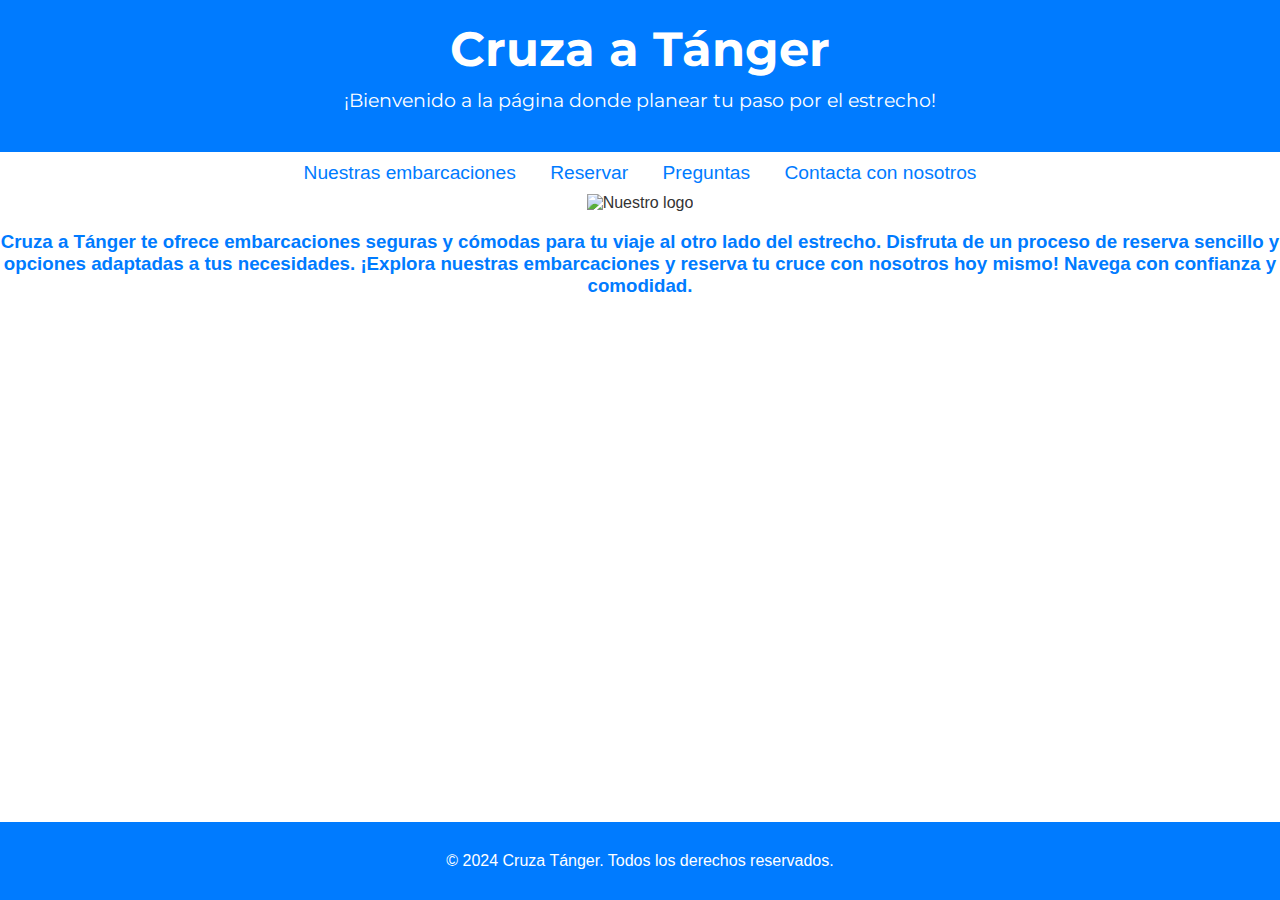
==== Entrega 1 - Unai Olaizola/index.html @ 4bda1bf2 "Commit" ====
<!DOCTYPE html>
<html lang="es">
    <head>
        <meta charset="UTF-8">
        <meta name="viewport" content="width=device-width, initial-scale=1.0">
        <meta name="description" content="Contrata embarcaciones para cruzar a Tánger de la manera más rápida y segura">
        <title>Home | Cruza a Tánger</title>
        <link rel="icon" href="https://img.freepik.com/premium-vector/ship-logo-vector-design_986425-88.jpg" type="image/png">
        <link rel="stylesheet" href="styles.css">
        <link rel="stylesheet" href="https://fonts.googleapis.com/css2?family=Montserrat:wght@700&display=swap">

        <style>
            html, body {
                height: 100%;
                margin: 0;
                display: flex;
                flex-direction: column;
            }
    
            body {
                background-color: #ffffff;
                flex: 1;
            }
    
            header {
                text-align: center;
                padding: 20px;
            }
    
            nav {
                text-align: center;
                margin: 10px 0;
            }
    
            nav a {
                margin: 0 15px;
                text-decoration: none;
                color: #007bff;
            }
    
            img {
                display: block;
                margin: 0 auto;
            }
    
            p {
                text-align: center;
                color: white; 
                margin: 20px 0;
            }
    
            footer {
                text-align: center;
                padding: 10px;
                background-color: #007bff;
                color: white;
                margin-top: auto;
            }

            h3 {
                text-align: center;
                color: #007bff;
            }
        </style>
    </head>

    <body>
        <!--Encabezado-->
        <header>
            <h1>Cruza a Tánger</h1>
            <p>¡Bienvenido a la página donde planear tu paso por el estrecho!</p>
        </header>

        <!--Navegador para las otras páginas-->
        <nav>
            <a href="embarcaciones.html">Nuestras embarcaciones</a>
            <a href="reservas.html">Reservar</a>
            <a href="preguntas.html">Preguntas</a>
            <a href="contacto.html">Contacta con nosotros</a>
        </nav>

        <!--Parte principal-->
        <!--Logo + explicación-->
        <img src="https://img.freepik.com/premium-vector/ship-logo-vector-design_986425-88.jpg" alt="Nuestro logo">

        <h3>Cruza a Tánger te ofrece embarcaciones seguras y cómodas para tu viaje al otro lado del estrecho. Disfruta de un proceso de reserva sencillo y opciones adaptadas a tus necesidades. ¡Explora nuestras embarcaciones y reserva tu cruce con nosotros hoy mismo! Navega con confianza y comodidad.</h3>
        <!--Pie de página-->
        <footer>
            <p>&copy; 2024 Cruza Tánger. Todos los derechos reservados.</p>
        </footer>
    </body>
</html>
---- Entrega 1 - Unai Olaizola/styles.css ----
body {
    font-family: 'Arial', sans-serif;
    margin: 0;
    padding: 0;
    background-color: #ffffff;
    color: #333;
}

header {
    background-color: #007BFF;
    color: white;
    text-align: center;
    padding: 10px 0;
    font-family: 'Montserrat', sans-serif;
    margin-bottom: 0;
    margin: 0;
}

header h1 {
    font-size: 3em;
    margin: 0;
    text-align: center;
}

header h2 {
    font-size: 2.5em;
    margin: 0;
    text-align: center;
}

header p {
    font-size: 1.2em;
    margin-top: 10px;
    text-align: center;
}

nav {
    text-align: center;
    margin: 20px 0;
}

nav a {
    margin: 0 15px;
    text-decoration: none;
    color: #007BFF;
    font-size: 1.2em;
}

nav a:hover {
    text-decoration: underline;
}

.container {
    display: flex;
    justify-content: space-between;
    align-items: center;
    flex-direction: column;
    min-height: 100vh;
    padding: 10px 20px;
    margin-bottom: 0;
}

#about {
    text-align: center;
}

#about .content img {
    max-width: 400px;
    height: auto;
}

#description {
    margin-top: 20px;
    font-size: 1.2em;
    color: #007BFF;
    line-height: 1.5;
    max-width: 800px;
    margin-left: auto;
    margin-right: auto;
}

footer {
    text-align: center;
    padding: 10px 20px;
    background-color: #007BFF;
    color: white;
    margin-top: 0;
}

form {
    max-width: 600px;
    margin: 50px auto;
    padding: 20px;
    background-color: #fff;
    border: 1px solid #ddd;
    border-radius: 10px;
    box-shadow: 0 4px 8px rgba(0,0,0,.1);
}

fieldset {
    color: #007BFF;
    font-weight: bold;
    font-size: 1.2em;
    padding: 0 10px;
    border: 2px solid #007BFF;
    
}

label {
    font-weight: bold;
    display: block;
    margin-bottom: 5px;
    color: #007BFF;
}

input[type="text"],
input[type="email"],
input[type="tel"],
input[type="number"],
input[type="date"],
select {
    width: 100%;
    padding: 10px;
    margin-bottom: 15px;
    border: 1px solid #ccc;
    border-radius: 4px;
    box-sizing: border-box;
    font-size: 1em;
}

input[type="checkbox"]{
    margin-right: 10px;
}

button[type="submit"]{
    background-color: #007BFF;
    color: white;
    padding: 12px 20px;
    border: none;
    border-radius: 5px;
    cursor: pointer;
    font-size: 1em;
    width: 100%;
    margin-top: 10px;
}

button[type="submit"]{
    background-color: #007BFF;
}

#contact_info {
    margin-top: 20px;
    text-align: center;
}

#contact_info h2 {
    font-size: 2em;
    color: #007BFF;
}

#contact_info p {
    font-size: 1.2em;
    color: #007BFF;
}

#redes_sociales {
    margin-top: 20px;
    text-align: center;
}

#redes_sociales h2 {
    font-size: 2em;
    color: #007BFF;
}

#redes_sociales ul {
    list-style-type: none;
    padding: 0;
}

#redes_sociales ul li a {
    color: #007BFF;
    text-decoration: none;
    font-size: 1.2em;
}

#redes_sociales ul li a:hover{
    text-decoration: underline;
}

#formulario_contacto {
    margin-top: 20px;
    text-align: center;
    max-width: 600px;
    width: 100%;
    background-color: #ffffff;
    padding: 20px;
    border: 1px solid #ddd;
    border-radius: 10px;
    box-shadow: 0 4px 8px rgba(0, 0, 0, 0.1);
}

#formulario_contacto h2 {
    font-size: 2em;
    color: #007BFF;
}

textarea {
    width: 100%;
    padding: 10px;
    margin-bottom: 15px;
    border: 1px solid #ccc;
    border-radius: 4px;
    box-sizing: border-box;
    font-size: 1em;
    height: 100px;
}

#redes_sociales ul li {
    display: inline-block;
    margin: 0 15px;
}

textarea {
    height: 150px;
}

body, html {
    height: 100%;
}

table {
    width: 100%;
    border-collapse: collapse;
    margin-top: 0 auto;
    background-color: white;
    box-shadow: 0 4px 8px rgba(0, 0, 0, 0.1);
}

table, th, td {
    border: 1px solid #007BFF;
    border-radius: 5px;
}

th, td {
    padding: 12px;
    text-align: center;
    font-size: 1.1em;
    color: #007BFF;
    border: 1px solid #007BFF;
}

th {
    background-color: #007BFF;
    color: white;
    text-transform: uppercase;
}

td {
    color: #333;
    vertical-align: middle;
}

tr:nth-child(even) {
    background-color: white;
}

tr:nth-child(odd) {
    background-color: #f2f2f2;
}

tr:hover {
    background-color: #d0e7ff;
}

td {
    color: #333;
    vertical-align: middle;
}

section#table {
    text-align: center;
    max-width: 100%;
    margin: 0 auto;
    padding: 0;
    margin-top: 0;
}

section#table h3 {
    text-align: center;
    color: #007BFF;
     font-size: 1.8em;
     margin-bottom: 20px;
}

h2, p {
    margin: 0;
}
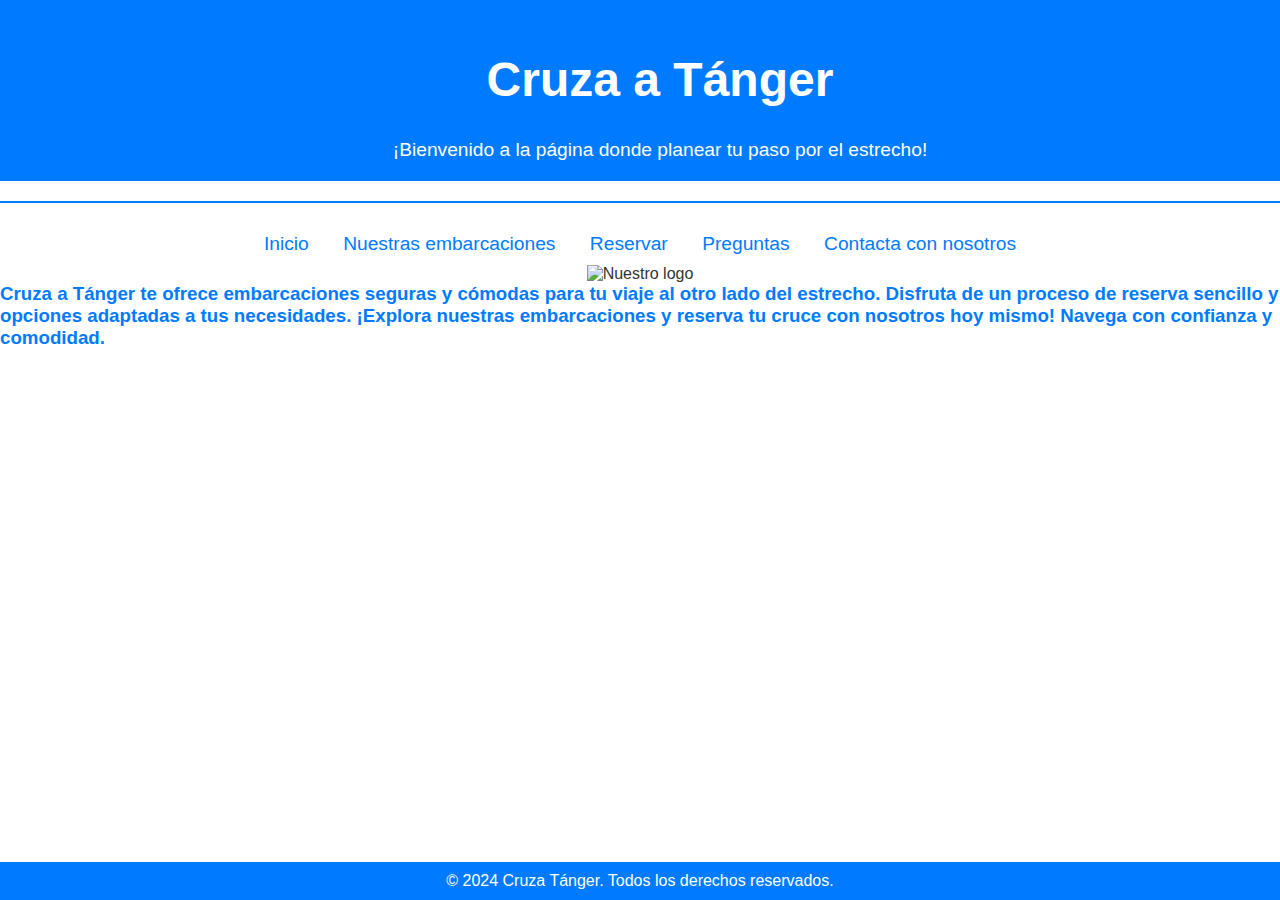
==== commit 3c0948c8: "Cambios css" ====
--- a/Entrega 1 - Unai Olaizola/index.html
+++ b/Entrega 1 - Unai Olaizola/index.html
@@ -8,60 +8,6 @@
         <link rel="icon" href="https://img.freepik.com/premium-vector/ship-logo-vector-design_986425-88.jpg" type="image/png">
         <link rel="stylesheet" href="styles.css">
         <link rel="stylesheet" href="https://fonts.googleapis.com/css2?family=Montserrat:wght@700&display=swap">
-
-        <style>
-            html, body {
-                height: 100%;
-                margin: 0;
-                display: flex;
-                flex-direction: column;
-            }
-    
-            body {
-                background-color: #ffffff;
-                flex: 1;
-            }
-    
-            header {
-                text-align: center;
-                padding: 20px;
-            }
-    
-            nav {
-                text-align: center;
-                margin: 10px 0;
-            }
-    
-            nav a {
-                margin: 0 15px;
-                text-decoration: none;
-                color: #007bff;
-            }
-    
-            img {
-                display: block;
-                margin: 0 auto;
-            }
-    
-            p {
-                text-align: center;
-                color: white; 
-                margin: 20px 0;
-            }
-    
-            footer {
-                text-align: center;
-                padding: 10px;
-                background-color: #007bff;
-                color: white;
-                margin-top: auto;
-            }
-
-            h3 {
-                text-align: center;
-                color: #007bff;
-            }
-        </style>
     </head>
 
     <body>
@@ -70,9 +16,11 @@
             <h1>Cruza a Tánger</h1>
             <p>¡Bienvenido a la página donde planear tu paso por el estrecho!</p>
         </header>
+        <div class="line"></div>
 
         <!--Navegador para las otras páginas-->
         <nav>
+            <a href="index.html">Inicio</a>
             <a href="embarcaciones.html">Nuestras embarcaciones</a>
             <a href="reservas.html">Reservar</a>
             <a href="preguntas.html">Preguntas</a>
--- a/Entrega 1 - Unai Olaizola/styles.css
+++ b/Entrega 1 - Unai Olaizola/styles.css
@@ -1,42 +1,49 @@
-body {
-    font-family: 'Arial', sans-serif;
+body, html {
+    height: 100%;
     margin: 0;
-    padding: 0;
+    display: flex;
+    flex-direction: column;
     background-color: #ffffff;
     color: #333;
+    font-family: 'Arial', sans-serif;
+}
+
+h2, h3, p {
+    margin: 0;
+}
+
+h3 {
+    color: #007BFF;
 }
 
 header {
     background-color: #007BFF;
     color: white;
     text-align: center;
-    padding: 10px 0;
-    font-family: 'Montserrat', sans-serif;
-    margin-bottom: 0;
-    margin: 0;
+    padding: 20px;
+    width: 100%;
 }
 
 header h1 {
     font-size: 3em;
-    margin: 0;
-    text-align: center;
 }
 
 header h2 {
     font-size: 2.5em;
-    margin: 0;
-    text-align: center;
 }
 
 header p {
     font-size: 1.2em;
     margin-top: 10px;
-    text-align: center;
+}
+
+p {
+    color: #007BFF; /* Color azul para los párrafos */
 }
 
 nav {
     text-align: center;
-    margin: 20px 0;
+    margin: 10px 0;
 }
 
 nav a {
@@ -55,9 +62,8 @@
     justify-content: space-between;
     align-items: center;
     flex-direction: column;
-    min-height: 100vh;
+    flex: 1; /* Asegura que la sección principal ocupe espacio */
     padding: 10px 20px;
-    margin-bottom: 0;
 }
 
 #about {
@@ -81,10 +87,18 @@
 
 footer {
     text-align: center;
-    padding: 10px 20px;
-    background-color: #007BFF;
-    color: white;
-    margin-top: 0;
+    padding: 10px;
+    background-color: #007BFF;
+    color: white;
+    margin-top: auto;
+}
+
+footer p {
+    color: white;
+}
+
+header p {
+    color: white;
 }
 
 form {
@@ -94,7 +108,7 @@
     background-color: #fff;
     border: 1px solid #ddd;
     border-radius: 10px;
-    box-shadow: 0 4px 8px rgba(0,0,0,.1);
+    box-shadow: 0 4px 8px rgba(0, 0, 0, .1);
 }
 
 fieldset {
@@ -103,7 +117,6 @@
     font-size: 1.2em;
     padding: 0 10px;
     border: 2px solid #007BFF;
-    
 }
 
 label {
@@ -128,11 +141,11 @@
     font-size: 1em;
 }
 
-input[type="checkbox"]{
+input[type="checkbox"] {
     margin-right: 10px;
 }
 
-button[type="submit"]{
+button[type="submit"] {
     background-color: #007BFF;
     color: white;
     padding: 12px 20px;
@@ -144,10 +157,6 @@
     margin-top: 10px;
 }
 
-button[type="submit"]{
-    background-color: #007BFF;
-}
-
 #contact_info {
     margin-top: 20px;
     text-align: center;
@@ -184,13 +193,15 @@
     font-size: 1.2em;
 }
 
-#redes_sociales ul li a:hover{
+#redes_sociales ul li a:hover {
     text-decoration: underline;
 }
 
 #formulario_contacto {
-    margin-top: 20px;
-    text-align: center;
+    display: flex;
+    flex-direction: column;
+    align-items: center;
+    margin: 20px auto;
     max-width: 600px;
     width: 100%;
     background-color: #ffffff;
@@ -213,20 +224,12 @@
     border-radius: 4px;
     box-sizing: border-box;
     font-size: 1em;
-    height: 100px;
+    height: 150px;
 }
 
 #redes_sociales ul li {
     display: inline-block;
     margin: 0 15px;
-}
-
-textarea {
-    height: 150px;
-}
-
-body, html {
-    height: 100%;
 }
 
 table {
@@ -247,7 +250,6 @@
     text-align: center;
     font-size: 1.1em;
     color: #007BFF;
-    border: 1px solid #007BFF;
 }
 
 th {
@@ -273,26 +275,28 @@
     background-color: #d0e7ff;
 }
 
-td {
-    color: #333;
-    vertical-align: middle;
-}
-
 section#table {
     text-align: center;
     max-width: 100%;
     margin: 0 auto;
     padding: 0;
-    margin-top: 0;
 }
 
 section#table h3 {
     text-align: center;
     color: #007BFF;
-     font-size: 1.8em;
-     margin-bottom: 20px;
-}
-
-h2, p {
-    margin: 0;
+    font-size: 1.8em;
+    margin-bottom: 20px;
+}
+
+img {
+    display: block;
+    margin: 0 auto;
+}
+
+.line {
+    height: 2px;
+    background-color: #007BFF;
+    margin: 20px 0;
+    width: 100%;
 }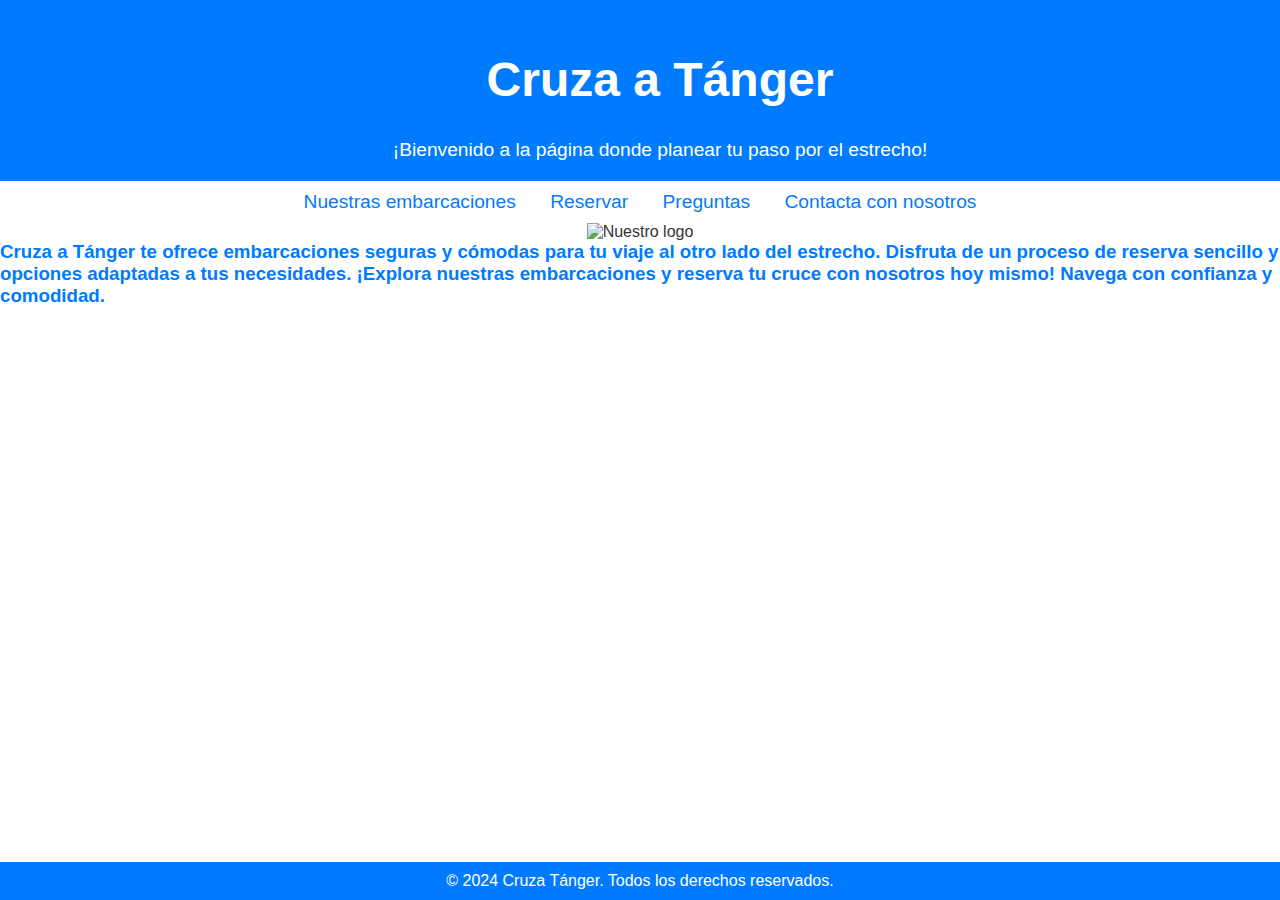
==== commit a2e2cf14: "Commit" ====
--- a/Entrega 1 - Unai Olaizola/index.html
+++ b/Entrega 1 - Unai Olaizola/index.html
@@ -16,11 +16,9 @@
             <h1>Cruza a Tánger</h1>
             <p>¡Bienvenido a la página donde planear tu paso por el estrecho!</p>
         </header>
-        <div class="line"></div>
 
         <!--Navegador para las otras páginas-->
         <nav>
-            <a href="index.html">Inicio</a>
             <a href="embarcaciones.html">Nuestras embarcaciones</a>
             <a href="reservas.html">Reservar</a>
             <a href="preguntas.html">Preguntas</a>
@@ -31,7 +29,7 @@
         <!--Logo + explicación-->
         <img src="https://img.freepik.com/premium-vector/ship-logo-vector-design_986425-88.jpg" alt="Nuestro logo">
 
-        <h3>Cruza a Tánger te ofrece embarcaciones seguras y cómodas para tu viaje al otro lado del estrecho. Disfruta de un proceso de reserva sencillo y opciones adaptadas a tus necesidades. ¡Explora nuestras embarcaciones y reserva tu cruce con nosotros hoy mismo! Navega con confianza y comodidad.</h3>
+        <h3>Cruza a Tánger te ofrece embarcaciones seguras y cómodas para tu viaje al otro lado del estrecho. Disfruta de un proceso de reserva sencillo y opciones adaptadas a tus necesidades. ¡Explora nuestras embarcaciones y reserva tu cruce con nosotros hoy mismo! Navega con confianza y comodidad.</h3><br>
         <!--Pie de página-->
         <footer>
             <p>&copy; 2024 Cruza Tánger. Todos los derechos reservados.</p>
--- a/Entrega 1 - Unai Olaizola/styles.css
+++ b/Entrega 1 - Unai Olaizola/styles.css
@@ -38,7 +38,7 @@
 }
 
 p {
-    color: #007BFF; /* Color azul para los párrafos */
+    color: #007BFF; 
 }
 
 nav {
@@ -62,7 +62,7 @@
     justify-content: space-between;
     align-items: center;
     flex-direction: column;
-    flex: 1; /* Asegura que la sección principal ocupe espacio */
+    flex: 1; 
     padding: 10px 20px;
 }
 
@@ -299,4 +299,36 @@
     background-color: #007BFF;
     margin: 20px 0;
     width: 100%;
+}
+
+.preguntas_frecuentes {
+    max-width: 800px;
+    margin: 20px auto;
+    padding: 20px;
+    border: 1px solid #ddd;
+    border-radius: 10px;
+    box-shadow: 0 4px 8px rgba(0, 0, 0, 0.1);
+}
+
+.pregunta_respuesta {
+    margin-bottom: 20px;
+    border-bottom: 1px solid #007BFF;
+    padding-bottom: 10px;
+}
+
+.pregunta_respuesta:last-child {
+    border-bottom: none;
+}
+
+.pregunta {
+    font-weight: bold;
+    margin-bottom: 5px;
+}
+
+.respuesta {
+    margin-left: 20px;
+}
+
+.preguntas_frecuentes h2 {
+    color: #007BFF;
 }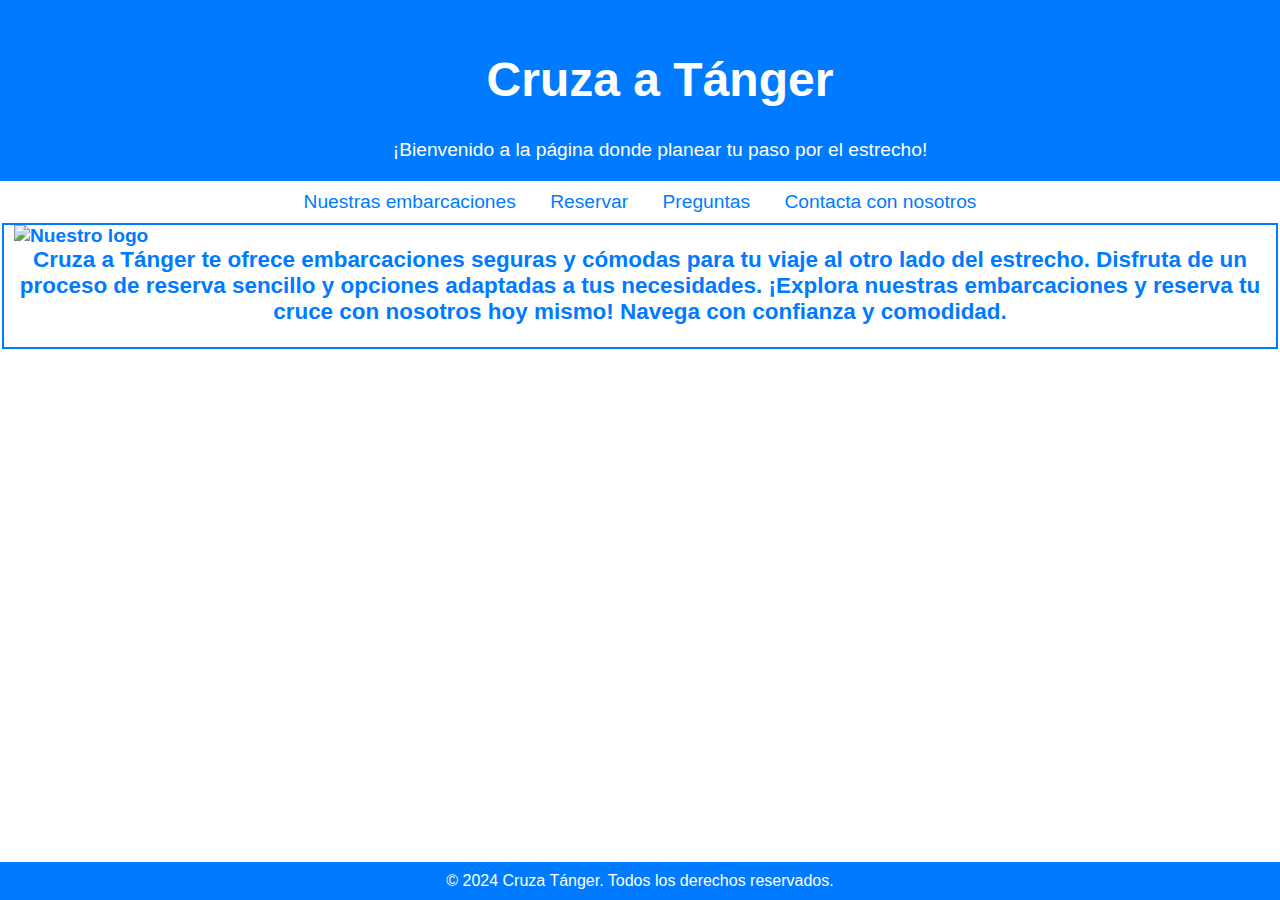
==== commit 0872d49e: "2024/10/03" ====
--- a/Entrega 1 - Unai Olaizola/index.html
+++ b/Entrega 1 - Unai Olaizola/index.html
@@ -25,11 +25,13 @@
             <a href="contacto.html">Contacta con nosotros</a>
         </nav>
 
-        <!--Parte principal-->
+        <fieldset>
+            <!--Parte principal-->
         <!--Logo + explicación-->
         <img src="https://img.freepik.com/premium-vector/ship-logo-vector-design_986425-88.jpg" alt="Nuestro logo">
 
         <h3>Cruza a Tánger te ofrece embarcaciones seguras y cómodas para tu viaje al otro lado del estrecho. Disfruta de un proceso de reserva sencillo y opciones adaptadas a tus necesidades. ¡Explora nuestras embarcaciones y reserva tu cruce con nosotros hoy mismo! Navega con confianza y comodidad.</h3><br>
+        </fieldset>
         <!--Pie de página-->
         <footer>
             <p>&copy; 2024 Cruza Tánger. Todos los derechos reservados.</p>
--- a/Entrega 1 - Unai Olaizola/styles.css
+++ b/Entrega 1 - Unai Olaizola/styles.css
@@ -14,6 +14,7 @@
 
 h3 {
     color: #007BFF;
+    text-align: center;
 }
 
 header {
@@ -247,20 +248,9 @@
 
 th, td {
     padding: 12px;
-    text-align: center;
-    font-size: 1.1em;
-    color: #007BFF;
-}
-
-th {
-    background-color: #007BFF;
-    color: white;
-    text-transform: uppercase;
-}
-
-td {
-    color: #333;
+    text-align: left; 
     vertical-align: middle;
+    color: #333; 
 }
 
 tr:nth-child(even) {
@@ -331,4 +321,40 @@
 
 .preguntas_frecuentes h2 {
     color: #007BFF;
-}+}
+
+#mensaje_confirmacion {
+    text-align: center;
+    margin-top: 50px;
+    padding: 20px;
+    background-color: white;
+    border: 2px solid #007BFF;
+    border-radius: 10px;
+    box-shadow: 0 4px 8px rgba(0, 0, 0, 0.1);
+    max-width: 600px;
+    margin-left: auto;
+    margin-right: auto;
+}
+
+#mensaje_confirmacion h3 {
+    font-size: 2em;
+    color: #007BFF;
+    margin-bottom: 20px;
+}
+
+#mensaje_confirmacion p {
+    font-size: 1.2em;
+    color: #333;
+    margin-bottom: 30px;
+}
+
+#mensaje_confirmacion a {
+    color: #007BFF;
+    text-decoration: none;
+    font-weight: bold;
+}
+
+#mensaje_confirmacion a:hover {
+    text-decoration: underline;
+}
+
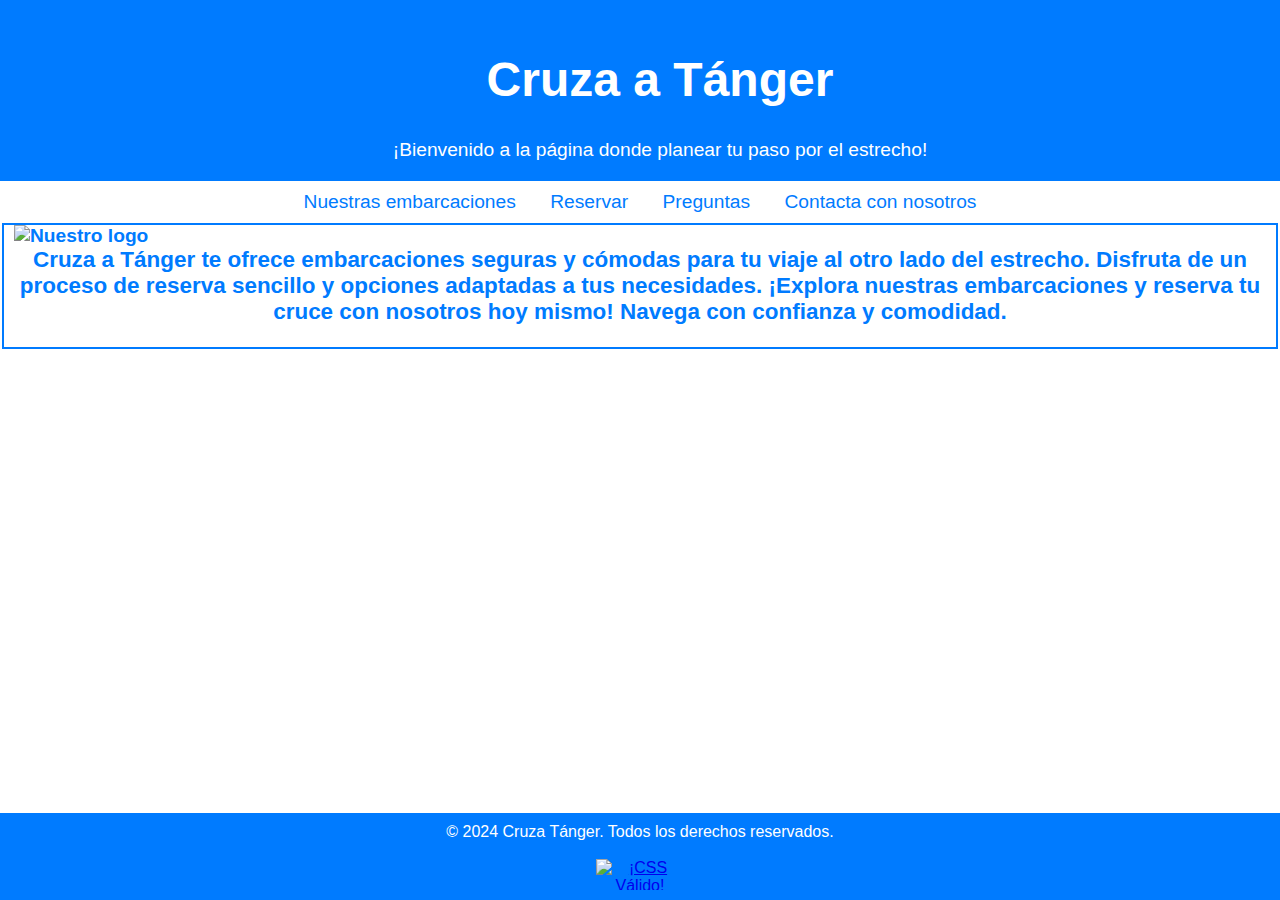
==== commit 072f8df1: "2024/10/03" ====
--- a/Entrega 1 - Unai Olaizola/index.html
+++ b/Entrega 1 - Unai Olaizola/index.html
@@ -27,14 +27,23 @@
 
         <fieldset>
             <!--Parte principal-->
-        <!--Logo + explicación-->
-        <img src="https://img.freepik.com/premium-vector/ship-logo-vector-design_986425-88.jpg" alt="Nuestro logo">
+            <!--Logo + explicación-->
+            <img src="https://img.freepik.com/premium-vector/ship-logo-vector-design_986425-88.jpg" alt="Nuestro logo">
 
-        <h3>Cruza a Tánger te ofrece embarcaciones seguras y cómodas para tu viaje al otro lado del estrecho. Disfruta de un proceso de reserva sencillo y opciones adaptadas a tus necesidades. ¡Explora nuestras embarcaciones y reserva tu cruce con nosotros hoy mismo! Navega con confianza y comodidad.</h3><br>
+            <h3>Cruza a Tánger te ofrece embarcaciones seguras y cómodas para tu viaje al otro lado del estrecho. Disfruta de un proceso de reserva sencillo y opciones adaptadas a tus necesidades. ¡Explora nuestras embarcaciones y reserva tu cruce con nosotros hoy mismo! Navega con confianza y comodidad.</h3><br>
         </fieldset>
+        
         <!--Pie de página-->
         <footer>
-            <p>&copy; 2024 Cruza Tánger. Todos los derechos reservados.</p>
+            <p>&copy; 2024 Cruza Tánger. Todos los derechos reservados.</p><br>
+
+            <p>
+                <a href="http://jigsaw.w3.org/css-validator/check/referer">
+                    <img style="border:0;width:88px;height:31px"
+                        src="http://jigsaw.w3.org/css-validator/images/vcss-blue"
+                        alt="¡CSS Válido!"/>
+                </a>
+            </p>
         </footer>
     </body>
 </html>
--- a/Entrega 1 - Unai Olaizola/styles.css
+++ b/Entrega 1 - Unai Olaizola/styles.css
@@ -236,7 +236,7 @@
 table {
     width: 100%;
     border-collapse: collapse;
-    margin-top: 0 auto;
+    margin: 0 auto;
     background-color: white;
     box-shadow: 0 4px 8px rgba(0, 0, 0, 0.1);
 }
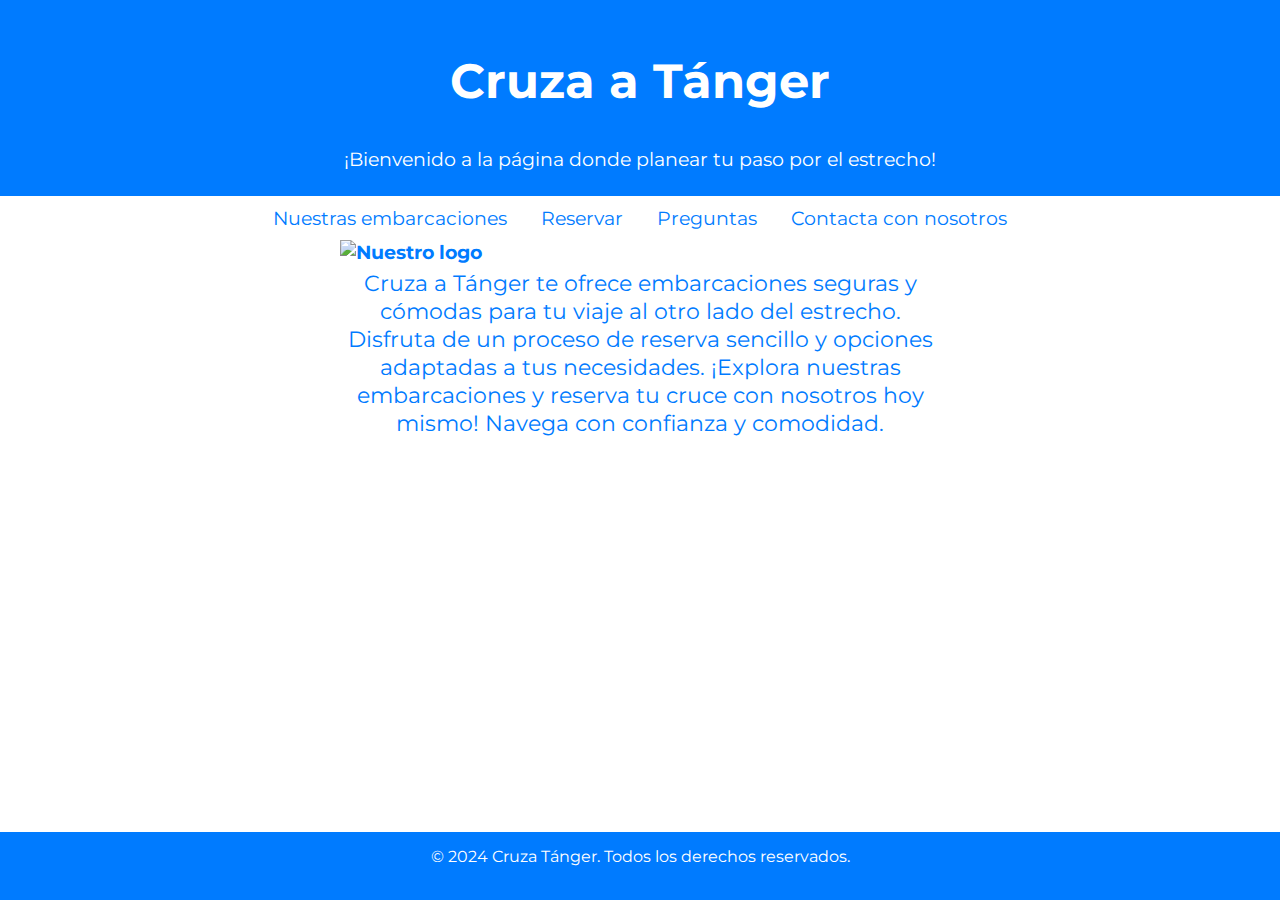
==== commit 16570da0: "2024/10/6" ====
--- a/Entrega 1 - Unai Olaizola/index.html
+++ b/Entrega 1 - Unai Olaizola/index.html
@@ -25,7 +25,7 @@
             <a href="contacto.html">Contacta con nosotros</a>
         </nav>
 
-        <fieldset>
+        <fieldset class="fieldset_inicio">
             <!--Parte principal-->
             <!--Logo + explicación-->
             <img src="https://img.freepik.com/premium-vector/ship-logo-vector-design_986425-88.jpg" alt="Nuestro logo">
@@ -36,14 +36,6 @@
         <!--Pie de página-->
         <footer>
             <p>&copy; 2024 Cruza Tánger. Todos los derechos reservados.</p><br>
-
-            <p>
-                <a href="http://jigsaw.w3.org/css-validator/check/referer">
-                    <img style="border:0;width:88px;height:31px"
-                        src="http://jigsaw.w3.org/css-validator/images/vcss-blue"
-                        alt="¡CSS Válido!"/>
-                </a>
-            </p>
         </footer>
     </body>
 </html>
--- a/Entrega 1 - Unai Olaizola/styles.css
+++ b/Entrega 1 - Unai Olaizola/styles.css
@@ -10,6 +10,8 @@
 
 h2, h3, p {
     margin: 0;
+    padding: 5px 0;
+    font-weight: normal;
 }
 
 h3 {
@@ -52,10 +54,11 @@
     text-decoration: none;
     color: #007BFF;
     font-size: 1.2em;
+    font-weight: normal;
 }
 
 nav a:hover {
-    text-decoration: underline;
+    color: #0056b3;
 }
 
 .container {
@@ -117,7 +120,12 @@
     font-weight: bold;
     font-size: 1.2em;
     padding: 0 10px;
-    border: 2px solid #007BFF;
+    border: none;
+}
+
+.fieldset_inicio {
+    max-width: 600px;
+    margin: 0 auto;
 }
 
 label {
@@ -159,8 +167,12 @@
 }
 
 #contact_info {
-    margin-top: 20px;
-    text-align: center;
+    text-align: center;
+    padding: 20px;
+    background-color: white;
+    margin: 20px auto;
+    width: 80%;
+    border-radius: 10px;
 }
 
 #contact_info h2 {
@@ -169,12 +181,12 @@
 }
 
 #contact_info p {
-    font-size: 1.2em;
+    font-size: 18px;
     color: #007BFF;
 }
 
 #redes_sociales {
-    margin-top: 20px;
+    margin-top: 20px 0;
     text-align: center;
 }
 
@@ -184,37 +196,72 @@
 }
 
 #redes_sociales ul {
-    list-style-type: none;
+    list-style: none;
     padding: 0;
 }
 
+#redes_sociales ul li {
+    display: inline;
+    margin: 0 10px;
+}
+
 #redes_sociales ul li a {
     color: #007BFF;
     text-decoration: none;
-    font-size: 1.2em;
+    font-weight: 700;
 }
 
 #redes_sociales ul li a:hover {
-    text-decoration: underline;
+    color: #0056b3;
 }
 
 #formulario_contacto {
+    width: 80%;
+    margin: 20px auto;
+    text-align: center;
+}
+
+#formulario_contacto form {
     display: flex;
     flex-direction: column;
     align-items: center;
-    margin: 20px auto;
-    max-width: 600px;
-    width: 100%;
-    background-color: #ffffff;
-    padding: 20px;
-    border: 1px solid #ddd;
-    border-radius: 10px;
-    box-shadow: 0 4px 8px rgba(0, 0, 0, 0.1);
+}
+
+#formulario_contacto fieldset {
+    border: none;
+    padding: 0;
 }
 
 #formulario_contacto h2 {
-    font-size: 2em;
-    color: #007BFF;
+    color: #007BFF;
+}
+
+#formulario_contacto label {
+    font-weight: 600;
+    margin: 10px 0 5px;
+    color: #007BFF;
+}
+
+#formulario_contacto input, 
+#formulario_contacto textarea {
+    width: 70%;
+    padding: 10px;
+    border: 1px solid #ccc;
+    border-radius: 5px;
+    margin-bottom: 15px;
+}
+
+#formulario_contacto button {
+    padding: 10px 20px;
+    background-color: #007bff;
+    color: white;
+    border: none;
+    border-radius: 5px;
+    cursor: pointer;
+}
+
+#formulario_contacto button:hover {
+    background-color: #0056b3;
 }
 
 textarea {
@@ -226,11 +273,6 @@
     box-sizing: border-box;
     font-size: 1em;
     height: 150px;
-}
-
-#redes_sociales ul li {
-    display: inline-block;
-    margin: 0 15px;
 }
 
 table {
@@ -358,3 +400,78 @@
     text-decoration: underline;
 }
 
+header {
+    margin: 0;
+    padding: 20px 0;
+    text-align: center;
+}
+
+body {
+    margin: 0;
+    padding: 0;
+    font-family: 'Montserrat', sans-serif;
+}
+
+h2, p {
+    margin: 0;
+    padding: 5px 0;
+}
+
+.gallery {
+    display: flex;
+    flex-direction: column;
+    align-items: center;
+    margin: 20px auto;
+    width: 80%;
+}
+
+.gallery figure {
+    text-align: center;
+    margin: 10px 0;
+}
+
+.gallery img {
+    width: 300px;
+    height: 200px;
+    object-fit: cover;
+    border-radius: 10px;
+}
+
+footer {
+    text-align: center;
+    padding: 10px;
+    background-color: #007bff;
+    color: white;
+}
+
+table {
+    width: 80%;
+    margin: 20px auto;
+    border-collapse: collapse;
+}
+
+th, td {
+    border: 1px solid #007BFF;
+    padding: 10px;
+    text-align: center;
+}
+
+th {
+    background-color: #007BFF;
+    color: white;
+}
+
+td {
+    background-color: white;
+    color: #007BFF;
+}
+
+figure figcaption {
+    color: #007BFF;
+    font-weight: bold;
+    margin-top: 5px;
+}
+
+#mensaje_confirmacion p {
+    color: #007BFF;
+}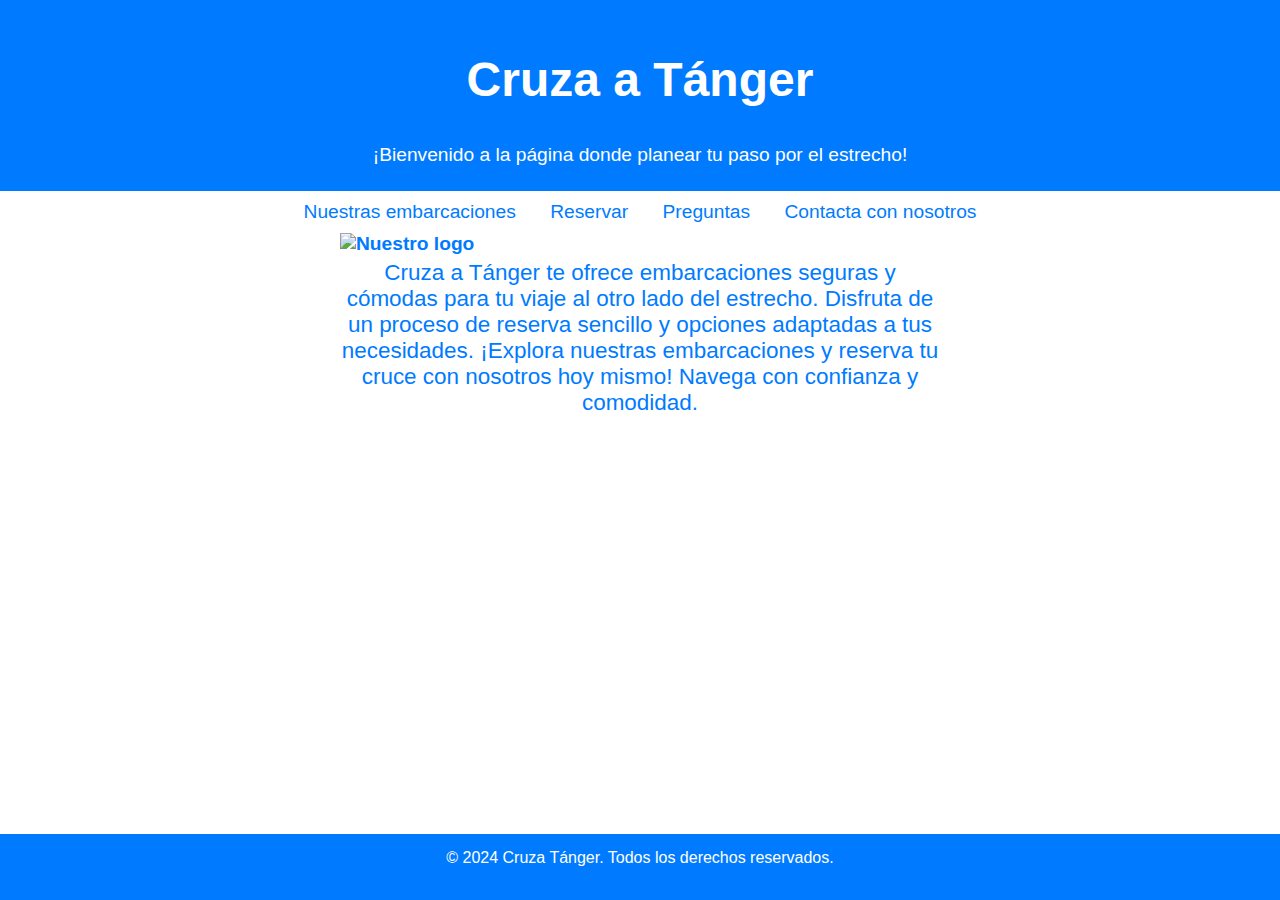
==== commit e3dfb4db: "2024/10/07" ====
--- a/Entrega 1 - Unai Olaizola/index.html
+++ b/Entrega 1 - Unai Olaizola/index.html
@@ -7,17 +7,14 @@
         <title>Home | Cruza a Tánger</title>
         <link rel="icon" href="https://img.freepik.com/premium-vector/ship-logo-vector-design_986425-88.jpg" type="image/png">
         <link rel="stylesheet" href="styles.css">
-        <link rel="stylesheet" href="https://fonts.googleapis.com/css2?family=Montserrat:wght@700&display=swap">
     </head>
 
     <body>
-        <!--Encabezado-->
         <header>
             <h1>Cruza a Tánger</h1>
             <p>¡Bienvenido a la página donde planear tu paso por el estrecho!</p>
         </header>
 
-        <!--Navegador para las otras páginas-->
         <nav>
             <a href="embarcaciones.html">Nuestras embarcaciones</a>
             <a href="reservas.html">Reservar</a>
@@ -26,14 +23,11 @@
         </nav>
 
         <fieldset class="fieldset_inicio">
-            <!--Parte principal-->
-            <!--Logo + explicación-->
             <img src="https://img.freepik.com/premium-vector/ship-logo-vector-design_986425-88.jpg" alt="Nuestro logo">
 
             <h3>Cruza a Tánger te ofrece embarcaciones seguras y cómodas para tu viaje al otro lado del estrecho. Disfruta de un proceso de reserva sencillo y opciones adaptadas a tus necesidades. ¡Explora nuestras embarcaciones y reserva tu cruce con nosotros hoy mismo! Navega con confianza y comodidad.</h3><br>
         </fieldset>
         
-        <!--Pie de página-->
         <footer>
             <p>&copy; 2024 Cruza Tánger. Todos los derechos reservados.</p><br>
         </footer>
--- a/Entrega 1 - Unai Olaizola/styles.css
+++ b/Entrega 1 - Unai Olaizola/styles.css
@@ -186,7 +186,7 @@
 }
 
 #redes_sociales {
-    margin-top: 20px 0;
+    margin-top: 20px;
     text-align: center;
 }
 
